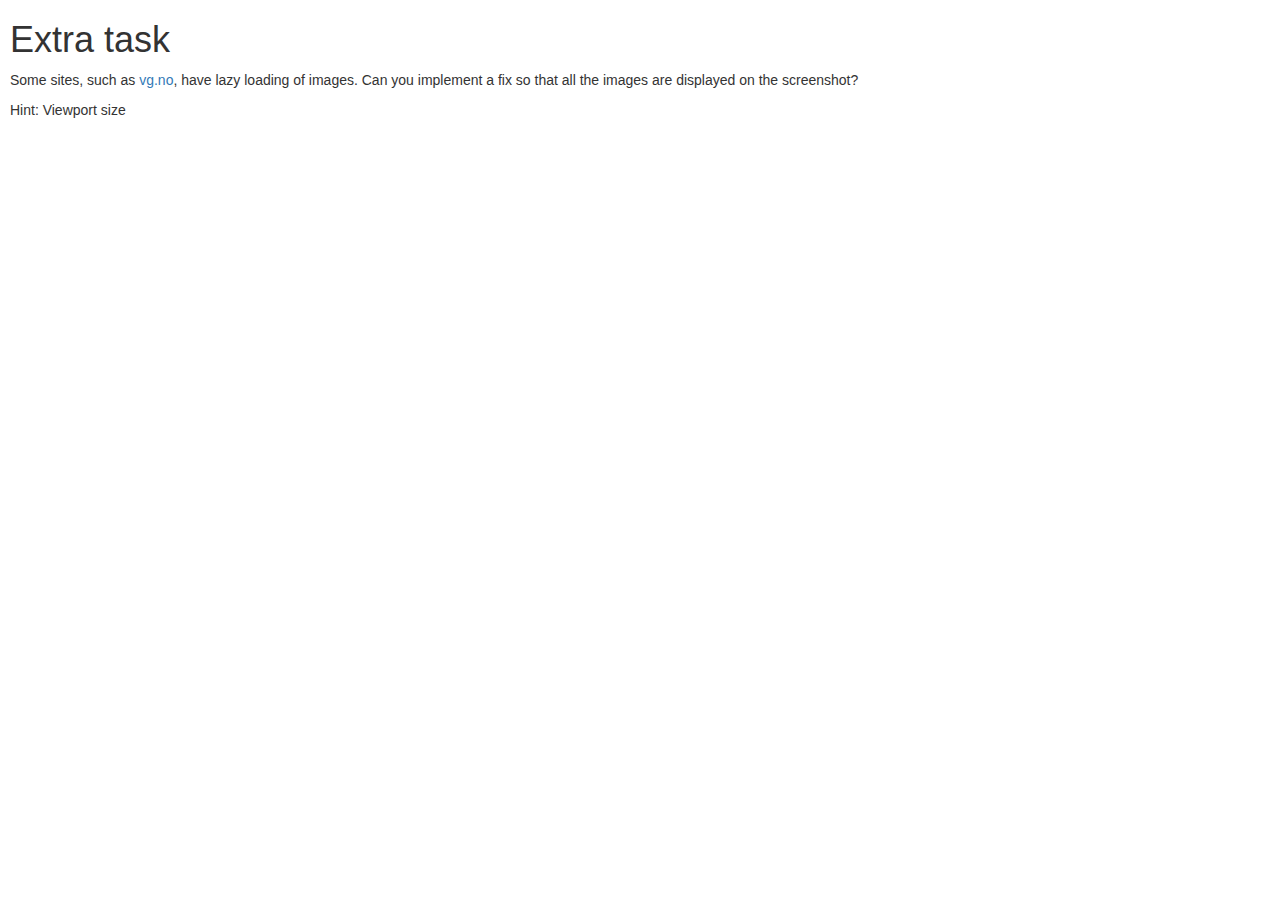
==== maven-intro/src/main/webapp/extra.html @ e74bc9c5 "Ekstraoppgaver" ====
<!DOCTYPE html>
<html>
<head>
    <meta charset=utf-8/>
    <title></title>
    <link rel="stylesheet" href="css/bootstrap.css"/>
    <link rel="stylesheet" href="css/bootstrap-theme.css"/>
    <link rel="stylesheet" href="css/webscreenshot.css"/>

</head>
<body>
<h1>Extra task</h1>
<p>Some sites, such as <a href="http://vg.no">vg.no</a>, have lazy loading of images. Can you implement a fix so that all the images are displayed on the screenshot?</p>
<p>Hint: Viewport size</p>
</body>
</html>
---- maven-intro/src/main/webapp/css/webscreenshot.css ----
.screenshot {
    width: 600px;
    border: 2px solid black;
    margin-bottom: 10px
}

.url {
    box-sizing: border-box;
    word-break: break-all;
    padding: 10px;
    width: 100%;
    display: table;
    margin: 0 auto;
    border-bottom: 2px solid black;
}

.image {
    display: table;
    margin: 0 auto;
}

body {
    margin: 10px;
}
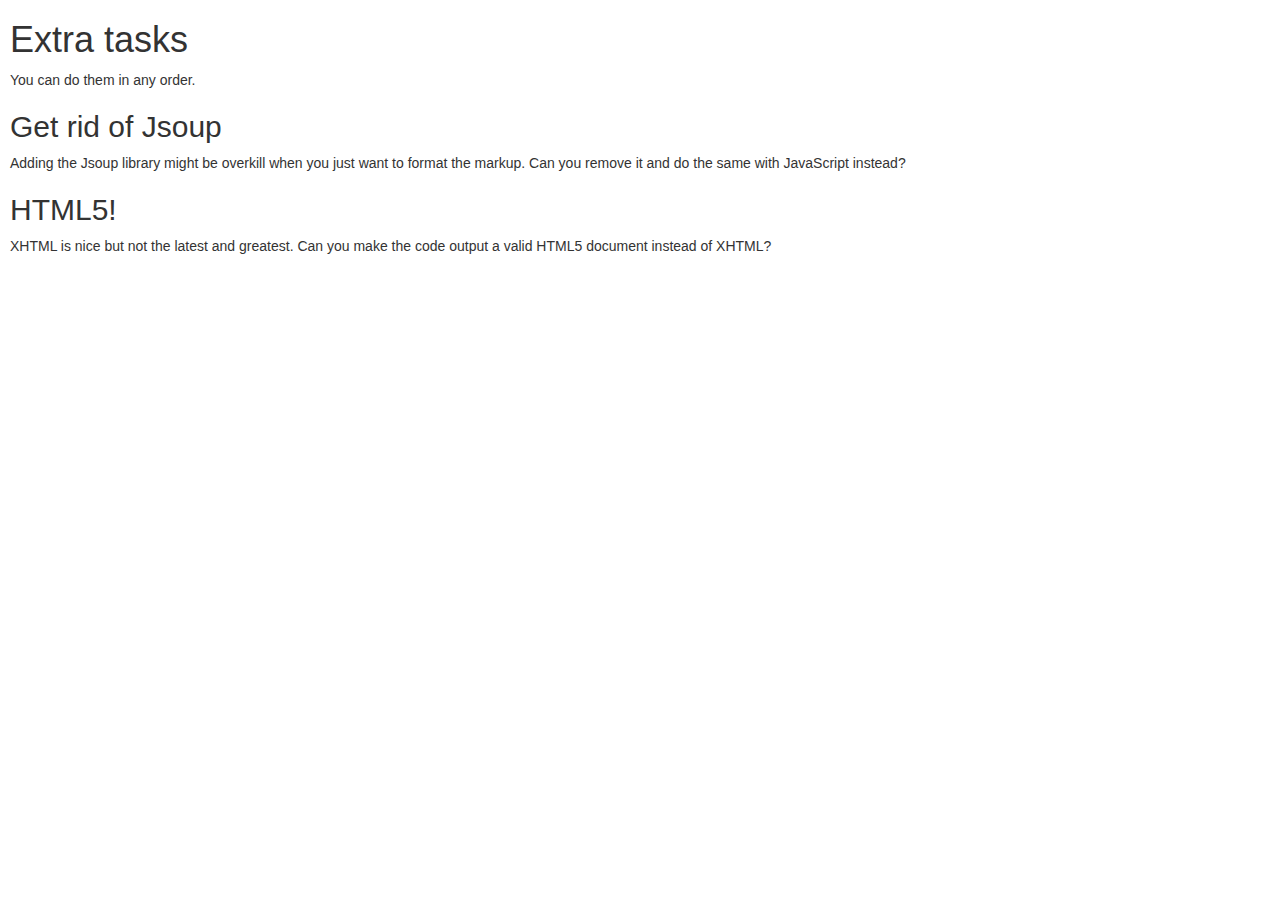
==== commit 4ee653e9: "Ekstraoppgaver" ====
--- a/maven-intro/src/main/webapp/extra.html
+++ b/maven-intro/src/main/webapp/extra.html
@@ -9,8 +9,11 @@
 
 </head>
 <body>
-<h1>Extra task</h1>
-<p>Some sites, such as <a href="http://vg.no">vg.no</a>, have lazy loading of images. Can you implement a fix so that all the images are displayed on the screenshot?</p>
-<p>Hint: Viewport size</p>
+<h1>Extra tasks</h1>
+<p>You can do them in any order.</p>
+<h2>Get rid of Jsoup</h2>
+<p>Adding the Jsoup library might be overkill when you just want to format the markup. Can you remove it and do the same with JavaScript instead?</p>
+<h2>HTML5!</h2>
+<p>XHTML is nice but not the latest and greatest. Can you make the code output a valid HTML5 document instead of XHTML?</p>
 </body>
 </html>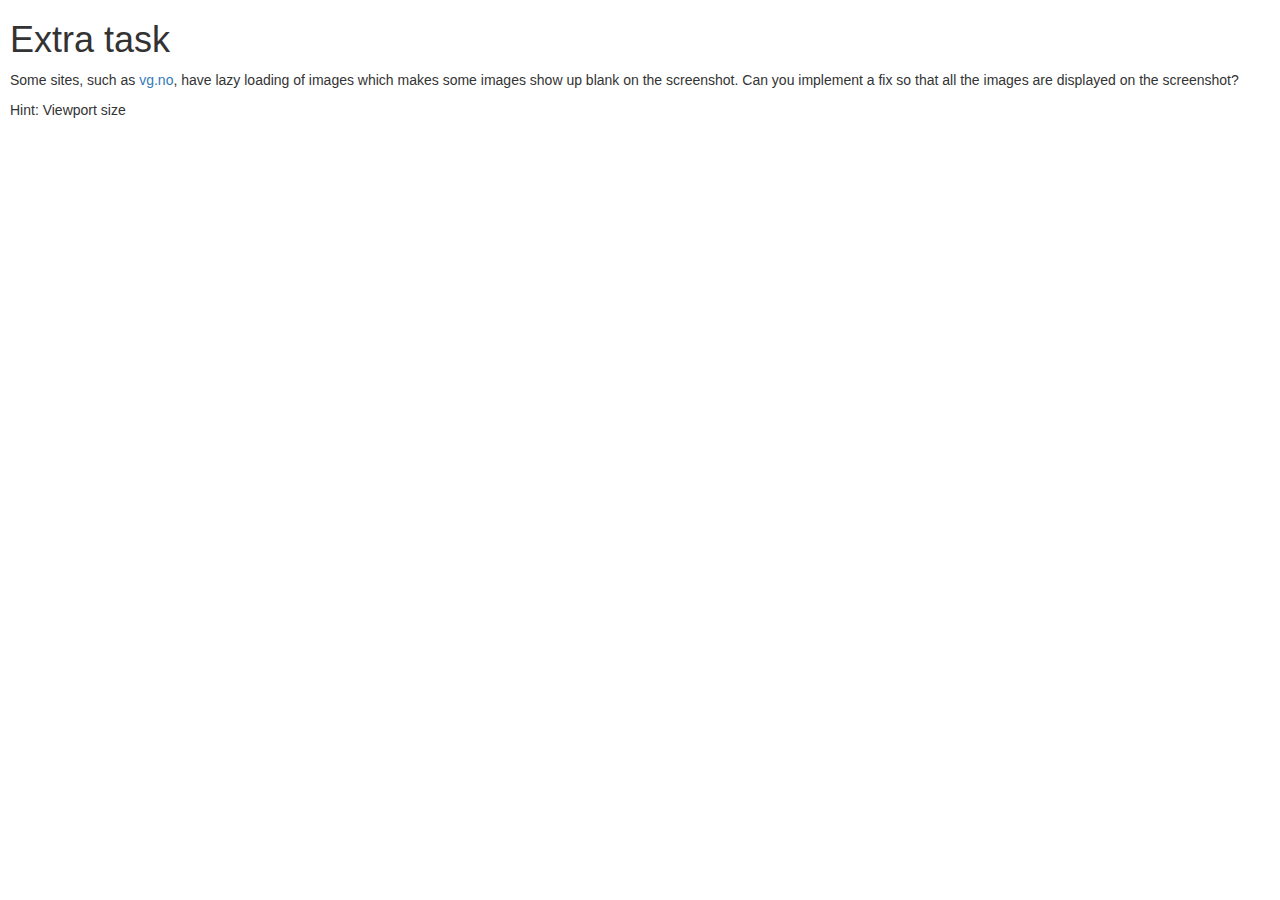
==== commit f5781e99: "Endret oppgavetekst" ====
--- a/maven-intro/src/main/webapp/extra.html
+++ b/maven-intro/src/main/webapp/extra.html
@@ -9,11 +9,8 @@
 
 </head>
 <body>
-<h1>Extra tasks</h1>
-<p>You can do them in any order.</p>
-<h2>Get rid of Jsoup</h2>
-<p>Adding the Jsoup library might be overkill when you just want to format the markup. Can you remove it and do the same with JavaScript instead?</p>
-<h2>HTML5!</h2>
-<p>XHTML is nice but not the latest and greatest. Can you make the code output a valid HTML5 document instead of XHTML?</p>
+<h1>Extra task</h1>
+<p>Some sites, such as <a href="http://vg.no">vg.no</a>, have lazy loading of images which makes some images show up blank on the screenshot. Can you implement a fix so that all the images are displayed on the screenshot?</p>
+<p>Hint: Viewport size</p>
 </body>
 </html>